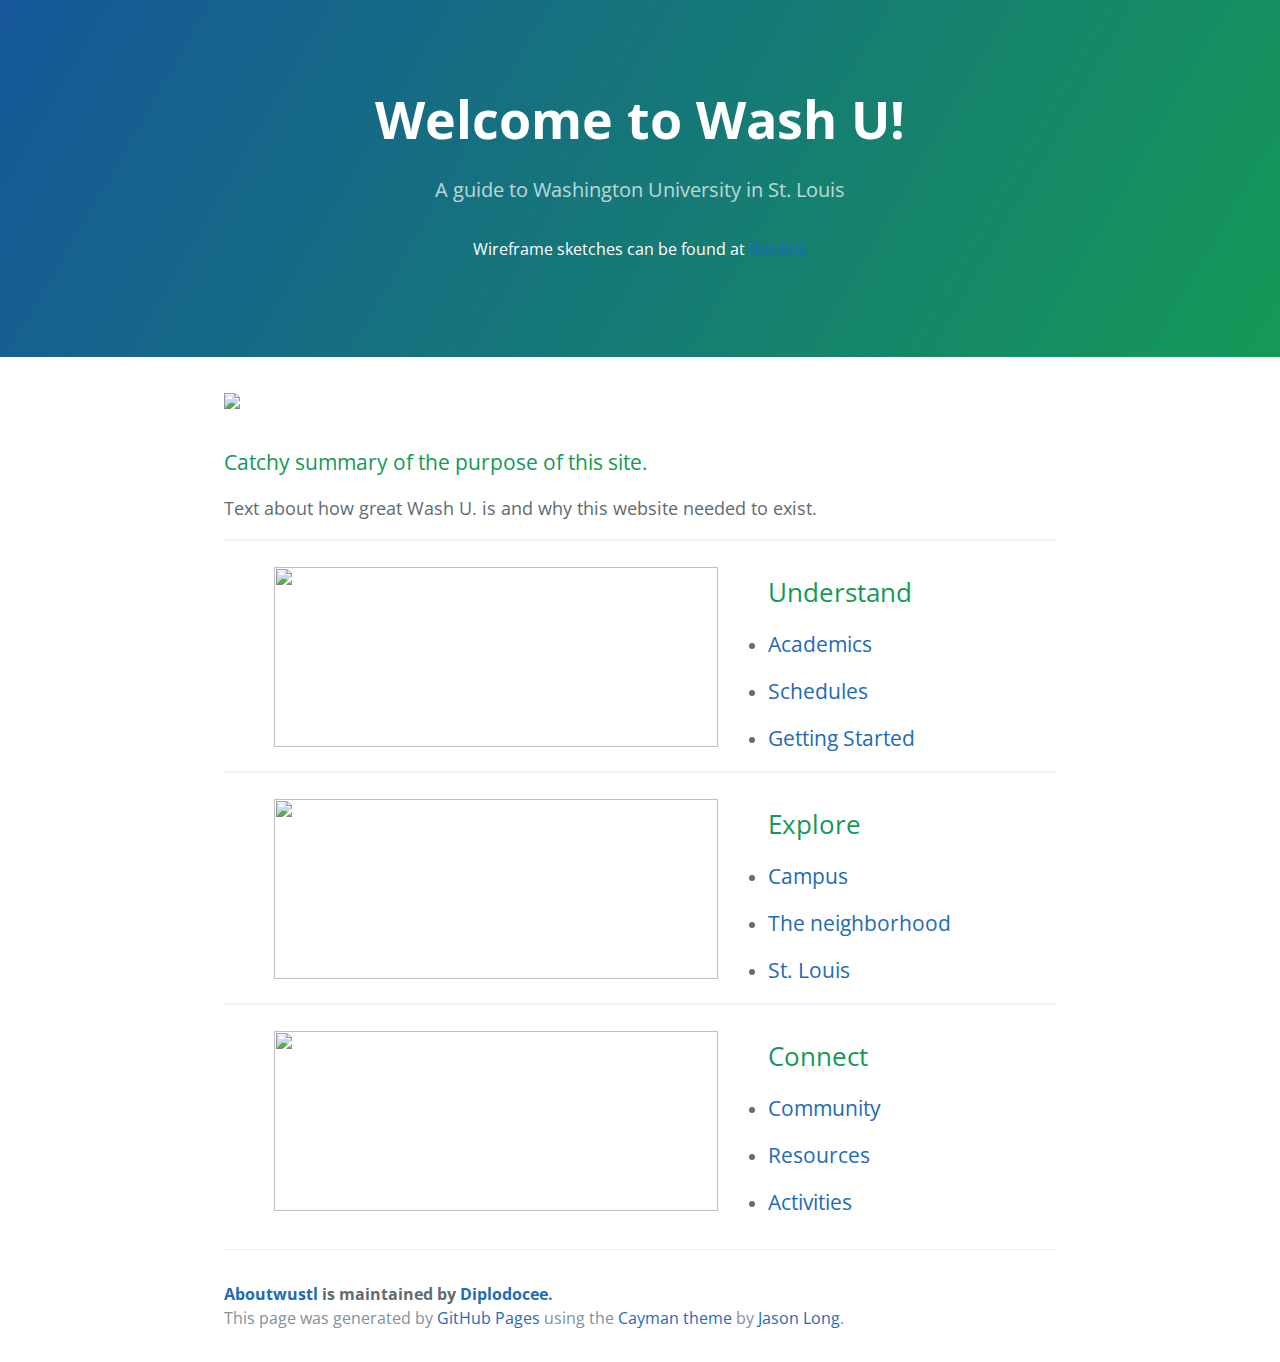
==== index.html @ 86809bb1 "Update index.html" ====
<!DOCTYPE html>
<html lang="en-us">
  <head>
    <meta charset="UTF-8">
    <title>About WUStl</title>
    <meta name="viewport" content="width=device-width, initial-scale=1">
    <link rel="stylesheet" type="text/css" href="stylesheets/normalize.css" media="screen">
    <link href='https://fonts.googleapis.com/css?family=Open+Sans:400,700' rel='stylesheet' type='text/css'>
    <link rel="stylesheet" type="text/css" href="stylesheets/stylesheet.css" media="screen">
    <link rel="stylesheet" type="text/css" href="stylesheets/github-light.css" media="screen">
  </head>
  <body>
    <section class="page-header">
      <h1 class="project-name">Welcome to Wash U!</h1>
      <h2 class="project-tagline">A guide to Washington University in St. Louis</h2>
      <p>Wireframe sketches can be found at <a href=" ">this link</a></p>
    </section>

    <section class="main-content">
      <img src="http://www.gettyimages.co.uk/gi-resources/images/frontdoor/creative/Embed/hero_dog_482206371.jpg">
      <h3>Catchy summary of the purpose of this site.</h3>

      <p>Text about how great Wash U. is and why this website needed to exist.</p>
      <hr>
      <img src="http://www.gettyimages.co.uk/gi-resources/images/frontdoor/creative/Embed/hero_dog_482206371.jpg" align="left" width="444" height="180" Hspace="50" Vspace="10">
      <h2>Understand</h2>
        <ul>
          <li><h3><a href=" ">Academics</a></h3></li>
          <li><h3><a href=" ">Schedules</a></h3></li>
          <li><h3><a href=" ">Getting Started</a></h3></li>
        </ul>
      <hr>
      <img src="http://www.gettyimages.co.uk/gi-resources/images/frontdoor/creative/Embed/hero_dog_482206371.jpg" align="left" width="444" height="180" Hspace="50" Vspace="10">
      <h2>Explore</h2>
        <ul>
          <li><h3><a href=" ">Campus</a></h3></li>
          <li><h3><a href=" ">The neighborhood</a></h3></li>
          <li><h3><a href=" ">St. Louis</a></h3></li>
        </ul>
      <hr>
      <img src="http://www.gettyimages.co.uk/gi-resources/images/frontdoor/creative/Embed/hero_dog_482206371.jpg" align="left" width="444" height="180" Hspace="50" Vspace="10">
      <h2>Connect</h2>
        <ul>
          <li><h3><a href=" ">Community</a></h3></li>
          <li><h3><a href=" ">Resources</a></h3></li>
          <li><h3><a href=" ">Activities</a></h3></li>
        </ul>
        
      <footer class="site-footer">
        <span class="site-footer-owner"><a href="https://github.com/Diplodocee/aboutWUStl">Aboutwustl</a> is maintained by <a href="https://github.com/Diplodocee">Diplodocee</a>.</span>

        <span class="site-footer-credits">This page was generated by <a href="https://pages.github.com">GitHub Pages</a> using the <a href="https://github.com/jasonlong/cayman-theme">Cayman theme</a> by <a href="https://twitter.com/jasonlong">Jason Long</a>.</span>
      </footer>

    </section>

  
  </body>
</html>
---- stylesheets/stylesheet.css ----
* {
  box-sizing: border-box; }

body {
  padding: 0;
  margin: 0;
  font-family: "Open Sans", "Helvetica Neue", Helvetica, Arial, sans-serif;
  font-size: 16px;
  line-height: 1.5;
  color: #606c71; }

a {
  color: #1e6bb8;
  text-decoration: none; }
  a:hover {
    text-decoration: underline; }

.btn {
  display: inline-block;
  margin-bottom: 1rem;
  color: rgba(255, 255, 255, 0.7);
  background-color: rgba(255, 255, 255, 0.08);
  border-color: rgba(255, 255, 255, 0.2);
  border-style: solid;
  border-width: 1px;
  border-radius: 0.3rem;
  transition: color 0.2s, background-color 0.2s, border-color 0.2s; }
  .btn + .btn {
    margin-left: 1rem; }

.btn:hover {
  color: rgba(255, 255, 255, 0.8);
  text-decoration: none;
  background-color: rgba(255, 255, 255, 0.2);
  border-color: rgba(255, 255, 255, 0.3); }

@media screen and (min-width: 64em) {
  .btn {
    padding: 0.75rem 1rem; } }

@media screen and (min-width: 42em) and (max-width: 64em) {
  .btn {
    padding: 0.6rem 0.9rem;
    font-size: 0.9rem; } }

@media screen and (max-width: 42em) {
  .btn {
    display: block;
    width: 100%;
    padding: 0.75rem;
    font-size: 0.9rem; }
    .btn + .btn {
      margin-top: 1rem;
      margin-left: 0; } }

.page-header {
  color: #fff;
  text-align: center;
  background-color: #159957;
  background-image: linear-gradient(120deg, #155799, #159957); }

@media screen and (min-width: 64em) {
  .page-header {
    padding: 5rem 6rem; } }

@media screen and (min-width: 42em) and (max-width: 64em) {
  .page-header {
    padding: 3rem 4rem; } }

@media screen and (max-width: 42em) {
  .page-header {
    padding: 2rem 1rem; } }

.project-name {
  margin-top: 0;
  margin-bottom: 0.1rem; }

@media screen and (min-width: 64em) {
  .project-name {
    font-size: 3.25rem; } }

@media screen and (min-width: 42em) and (max-width: 64em) {
  .project-name {
    font-size: 2.25rem; } }

@media screen and (max-width: 42em) {
  .project-name {
    font-size: 1.75rem; } }

.project-tagline {
  margin-bottom: 2rem;
  font-weight: normal;
  opacity: 0.7; }

@media screen and (min-width: 64em) {
  .project-tagline {
    font-size: 1.25rem; } }

@media screen and (min-width: 42em) and (max-width: 64em) {
  .project-tagline {
    font-size: 1.15rem; } }

@media screen and (max-width: 42em) {
  .project-tagline {
    font-size: 1rem; } }

.main-content :first-child {
  margin-top: 0; }
.main-content img {
  max-width: 100%; }
.main-content h1, .main-content h2, .main-content h3, .main-content h4, .main-content h5, .main-content h6 {
  margin-top: 2rem;
  margin-bottom: 1rem;
  font-weight: normal;
  color: #159957; }
.main-content p {
  margin-bottom: 1em; }
.main-content code {
  padding: 2px 4px;
  font-family: Consolas, "Liberation Mono", Menlo, Courier, monospace;
  font-size: 0.9rem;
  color: #383e41;
  background-color: #f3f6fa;
  border-radius: 0.3rem; }
.main-content pre {
  padding: 0.8rem;
  margin-top: 0;
  margin-bottom: 1rem;
  font: 1rem Consolas, "Liberation Mono", Menlo, Courier, monospace;
  color: #567482;
  word-wrap: normal;
  background-color: #f3f6fa;
  border: solid 1px #dce6f0;
  border-radius: 0.3rem; }
  .main-content pre > code {
    padding: 0;
    margin: 0;
    font-size: 0.9rem;
    color: #567482;
    word-break: normal;
    white-space: pre;
    background: transparent;
    border: 0; }
.main-content .highlight {
  margin-bottom: 1rem; }
  .main-content .highlight pre {
    margin-bottom: 0;
    word-break: normal; }
.main-content .highlight pre, .main-content pre {
  padding: 0.8rem;
  overflow: auto;
  font-size: 0.9rem;
  line-height: 1.45;
  border-radius: 0.3rem; }
.main-content pre code, .main-content pre tt {
  display: inline;
  max-width: initial;
  padding: 0;
  margin: 0;
  overflow: initial;
  line-height: inherit;
  word-wrap: normal;
  background-color: transparent;
  border: 0; }
  .main-content pre code:before, .main-content pre code:after, .main-content pre tt:before, .main-content pre tt:after {
    content: normal; }
.main-content ul, .main-content ol {
  margin-top: 0; }
.main-content blockquote {
  padding: 0 1rem;
  margin-left: 0;
  color: #819198;
  border-left: 0.3rem solid #dce6f0; }
  .main-content blockquote > :first-child {
    margin-top: 0; }
  .main-content blockquote > :last-child {
    margin-bottom: 0; }
.main-content table {
  display: block;
  width: 100%;
  overflow: auto;
  word-break: normal;
  word-break: keep-all; }
  .main-content table th {
    font-weight: bold; }
  .main-content table th, .main-content table td {
    padding: 0.5rem 1rem;
    border: 1px solid #e9ebec; }
.main-content dl {
  padding: 0; }
  .main-content dl dt {
    padding: 0;
    margin-top: 1rem;
    font-size: 1rem;
    font-weight: bold; }
  .main-content dl dd {
    padding: 0;
    margin-bottom: 1rem; }
.main-content hr {
  height: 2px;
  padding: 0;
  margin: 1rem 0;
  background-color: #eff0f1;
  border: 0; }

@media screen and (min-width: 64em) {
  .main-content {
    max-width: 64rem;
    padding: 2rem 6rem;
    margin: 0 auto;
    font-size: 1.1rem; } }

@media screen and (min-width: 42em) and (max-width: 64em) {
  .main-content {
    padding: 2rem 4rem;
    font-size: 1.1rem; } }

@media screen and (max-width: 42em) {
  .main-content {
    padding: 2rem 1rem;
    font-size: 1rem; } }

.site-footer {
  padding-top: 2rem;
  margin-top: 2rem;
  border-top: solid 1px #eff0f1; }

.site-footer-owner {
  display: block;
  font-weight: bold; }

.site-footer-credits {
  color: #819198; }

@media screen and (min-width: 64em) {
  .site-footer {
    font-size: 1rem; } }

@media screen and (min-width: 42em) and (max-width: 64em) {
  .site-footer {
    font-size: 1rem; } }

@media screen and (max-width: 42em) {
  .site-footer {
    font-size: 0.9rem; } }
---- stylesheets/github-light.css ----
/*
   Copyright 2014 GitHub Inc.

   Licensed under the Apache License, Version 2.0 (the "License");
   you may not use this file except in compliance with the License.
   You may obtain a copy of the License at

       http://www.apache.org/licenses/LICENSE-2.0

   Unless required by applicable law or agreed to in writing, software
   distributed under the License is distributed on an "AS IS" BASIS,
   WITHOUT WARRANTIES OR CONDITIONS OF ANY KIND, either express or implied.
   See the License for the specific language governing permissions and
   limitations under the License.

*/

.pl-c /* comment */ {
  color: #969896;
}

.pl-c1      /* constant, markup.raw, meta.diff.header, meta.module-reference, meta.property-name, support, support.constant, support.variable, variable.other.constant */,
.pl-s .pl-v /* string variable */ {
  color: #0086b3;
}

.pl-e  /* entity */,
.pl-en /* entity.name */ {
  color: #795da3;
}

.pl-s .pl-s1 /* string source */,
.pl-smi      /* storage.modifier.import, storage.modifier.package, storage.type.java, variable.other, variable.parameter.function */ {
  color: #333;
}

.pl-ent /* entity.name.tag */ {
  color: #63a35c;
}

.pl-k /* keyword, storage, storage.type */ {
  color: #a71d5d;
}

.pl-pds              /* punctuation.definition.string, string.regexp.character-class */,
.pl-s                /* string */,
.pl-s .pl-pse .pl-s1 /* string punctuation.section.embedded source */,
.pl-sr               /* string.regexp */,
.pl-sr .pl-cce       /* string.regexp constant.character.escape */,
.pl-sr .pl-sra       /* string.regexp string.regexp.arbitrary-repitition */,
.pl-sr .pl-sre       /* string.regexp source.ruby.embedded */ {
  color: #183691;
}

.pl-v /* variable */ {
  color: #ed6a43;
}

.pl-id /* invalid.deprecated */ {
  color: #b52a1d;
}

.pl-ii /* invalid.illegal */ {
  background-color: #b52a1d;
  color: #f8f8f8;
}

.pl-sr .pl-cce /* string.regexp constant.character.escape */ {
  color: #63a35c;
  font-weight: bold;
}

.pl-ml /* markup.list */ {
  color: #693a17;
}

.pl-mh        /* markup.heading */,
.pl-mh .pl-en /* markup.heading entity.name */,
.pl-ms        /* meta.separator */ {
  color: #1d3e81;
  font-weight: bold;
}

.pl-mq /* markup.quote */ {
  color: #008080;
}

.pl-mi /* markup.italic */ {
  color: #333;
  font-style: italic;
}

.pl-mb /* markup.bold */ {
  color: #333;
  font-weight: bold;
}

.pl-md /* markup.deleted, meta.diff.header.from-file */ {
  background-color: #ffecec;
  color: #bd2c00;
}

.pl-mi1 /* markup.inserted, meta.diff.header.to-file */ {
  background-color: #eaffea;
  color: #55a532;
}

.pl-mdr /* meta.diff.range */ {
  color: #795da3;
  font-weight: bold;
}

.pl-mo /* meta.output */ {
  color: #1d3e81;
}
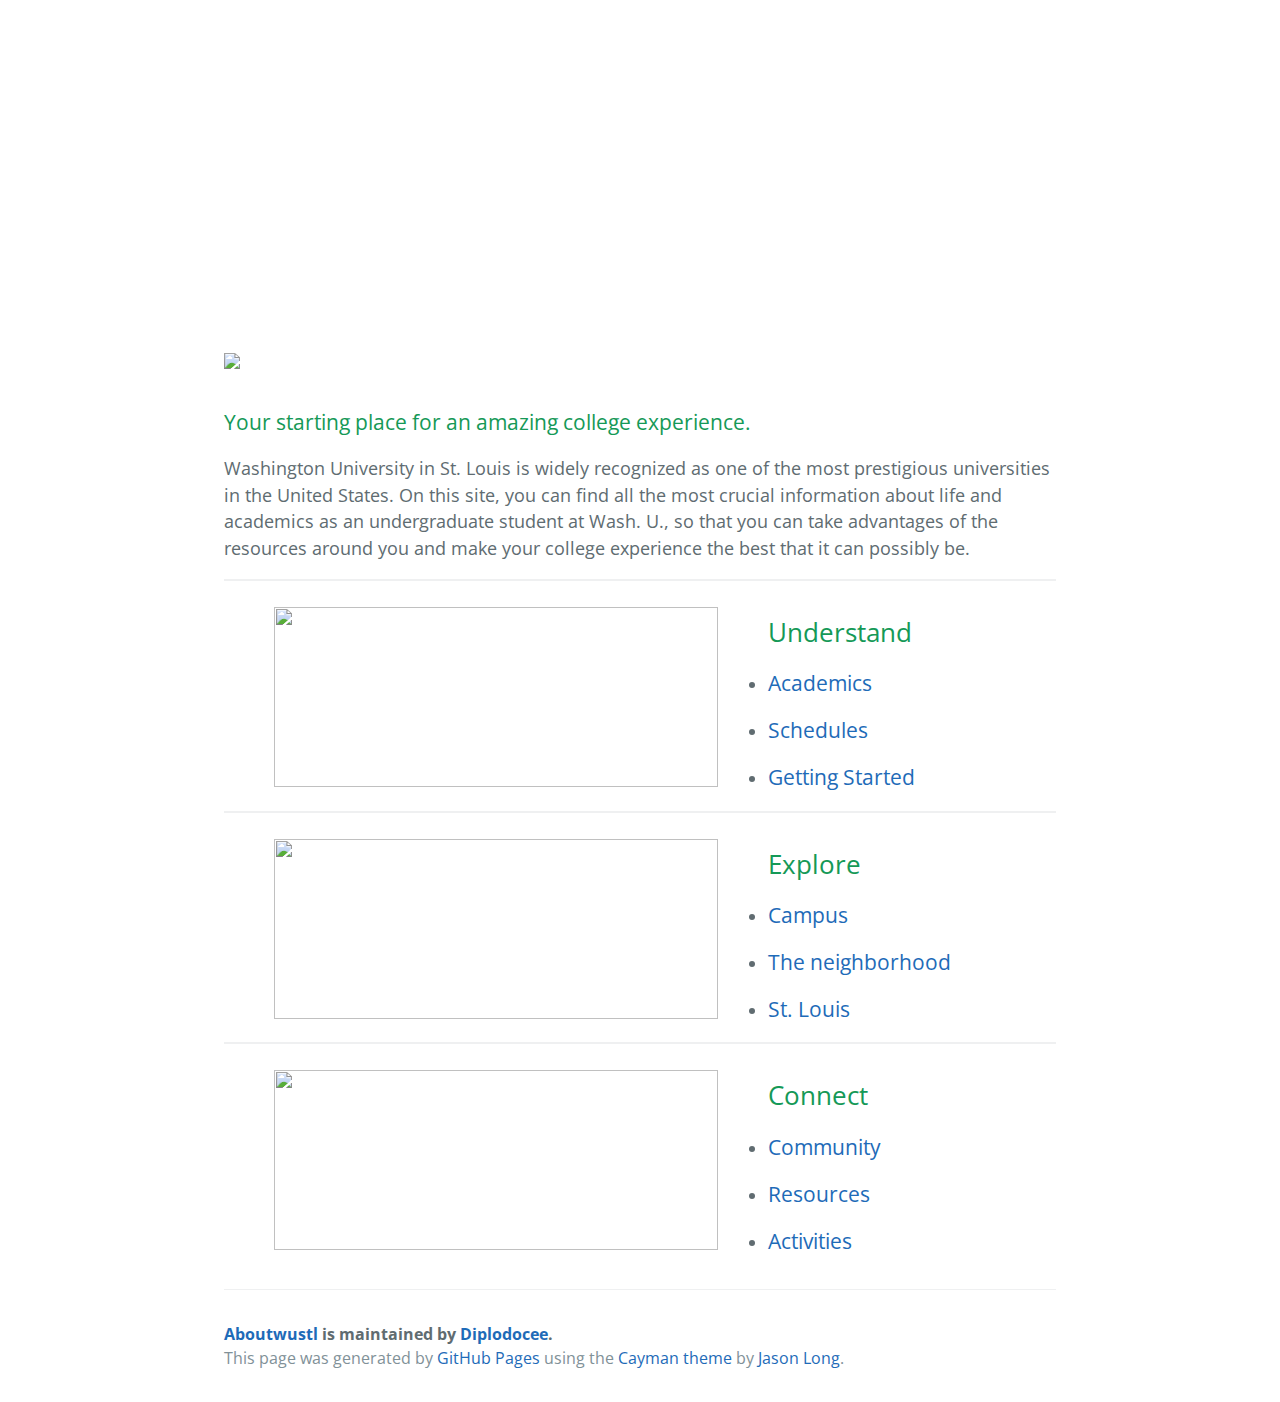
==== commit 482ee9b1: "Update index.html" ====
--- a/index.html
+++ b/index.html
@@ -13,37 +13,38 @@
     <section class="page-header">
       <h1 class="project-name">Welcome to Wash U!</h1>
       <h2 class="project-tagline">A guide to Washington University in St. Louis</h2>
-      <p>Wireframe sketches can be found at <a href=" ">this link</a></p>
     </section>
 
     <section class="main-content">
       <img src="http://www.gettyimages.co.uk/gi-resources/images/frontdoor/creative/Embed/hero_dog_482206371.jpg">
-      <h3>Catchy summary of the purpose of this site.</h3>
+      <h3>Your starting place for an amazing college experience.</h3>
 
-      <p>Text about how great Wash U. is and why this website needed to exist.</p>
+      <p>Washington University in St. Louis is widely recognized as one of the most prestigious universities in the United States.
+      On this site, you can find all the most crucial information about life and academics as an undergraduate student at Wash. U.,
+      so that you can take advantages of the resources around you and make your college experience the best that it can possibly be.</p>
       <hr>
-      <img src="http://www.gettyimages.co.uk/gi-resources/images/frontdoor/creative/Embed/hero_dog_482206371.jpg" align="left" width="444" height="180" Hspace="50" Vspace="10">
+      <img src="http://drive.google.com/uc?export=view&id=0B-y5zr0KbFiNOXdRVXZxbE9uanc" align="left" width="444" height="180" Hspace="50" Vspace="10">
       <h2>Understand</h2>
         <ul>
-          <li><h3><a href=" ">Academics</a></h3></li>
-          <li><h3><a href=" ">Schedules</a></h3></li>
-          <li><h3><a href=" ">Getting Started</a></h3></li>
+          <li><h3><a href="http://diplodocee.github.io/aboutWUStl/academics.html">Academics</a></h3></li>
+          <li><h3><a href="http://diplodocee.github.io/aboutWUStl/schedules.html">Schedules</a></h3></li>
+          <li><h3><a href="http://diplodocee.github.io/aboutWUStl/beginnings.html">Getting Started</a></h3></li>
         </ul>
       <hr>
-      <img src="http://www.gettyimages.co.uk/gi-resources/images/frontdoor/creative/Embed/hero_dog_482206371.jpg" align="left" width="444" height="180" Hspace="50" Vspace="10">
+      <img src="http://drive.google.com/uc?export=view&id=0B-y5zr0KbFiNSkVSVmtOTGw1Rms" align="left" width="444" height="180" Hspace="50" Vspace="10">
       <h2>Explore</h2>
         <ul>
-          <li><h3><a href=" ">Campus</a></h3></li>
-          <li><h3><a href=" ">The neighborhood</a></h3></li>
-          <li><h3><a href=" ">St. Louis</a></h3></li>
+          <li><h3><a href="http://diplodocee.github.io/aboutWUStl/campus.html">Campus</a></h3></li>
+          <li><h3><a href="http://diplodocee.github.io/aboutWUStl/neighborhood.html">The neighborhood</a></h3></li>
+          <li><h3><a href="http://diplodocee.github.io/aboutWUStl/city.html">St. Louis</a></h3></li>
         </ul>
       <hr>
-      <img src="http://www.gettyimages.co.uk/gi-resources/images/frontdoor/creative/Embed/hero_dog_482206371.jpg" align="left" width="444" height="180" Hspace="50" Vspace="10">
+      <img src="0B-y5zr0KbFiNZEVpUVg3VUF6eFk" align="left" width="444" height="180" Hspace="50" Vspace="10">
       <h2>Connect</h2>
         <ul>
-          <li><h3><a href=" ">Community</a></h3></li>
-          <li><h3><a href=" ">Resources</a></h3></li>
-          <li><h3><a href=" ">Activities</a></h3></li>
+          <li><h3><a href="http://diplodocee.github.io/aboutWUStl/community.html">Community</a></h3></li>
+          <li><h3><a href="http://diplodocee.github.io/aboutWUStl/resources.html">Resources</a></h3></li>
+          <li><h3><a href="http://diplodocee.github.io/aboutWUStl/activities.html">Activities</a></h3></li>
         </ul>
         
       <footer class="site-footer">
--- a/stylesheets/stylesheet.css
+++ b/stylesheets/stylesheet.css
@@ -56,8 +56,7 @@
 .page-header {
   color: #fff;
   text-align: center;
-  background-color: #159957;
-  background-image: linear-gradient(120deg, #155799, #159957); }
+  background-image: url("http://drive.google.com/uc?export=view&id=0B-y5zr0KbFiNUEtpekJKMVJmRHM"); }
 
 @media screen and (min-width: 64em) {
   .page-header {
